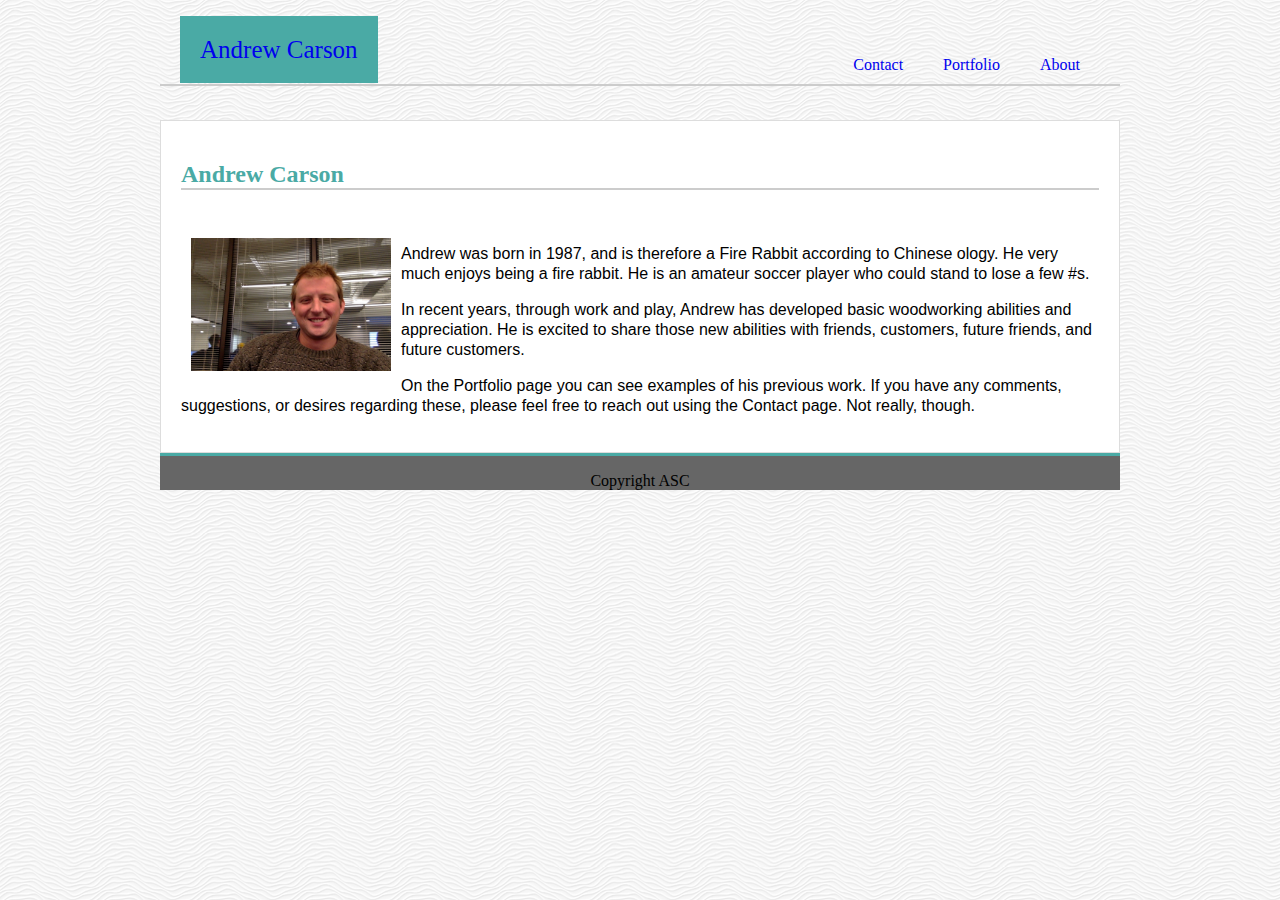
==== index.html @ f69335af "Basic_Portfolio" ====
<!DOCTYPE html>
<html lang="en">
<head>
    <meta charset="UTF-8">
    <meta name="viewport" content="width=device-width, initial-scale=1.0">
    <meta http-equiv="X-UA-Compatible" content="ie=edge">
    <title>Document</title>
    <link rel="stylesheet" href="assets/css/css/style.css">
</head>
<body style="background-image:url(assets/images/white-waves.png.jpg)">
    
    <div class="centering">        
        <div class="navbar">

            <ul class="menu1">
                    <li class="name" style="color:white"><a href="index.html">Andrew Carson</a></li>
                    <li class="tabs" style="float:right;"><a href="index.html">About</a></li>
                    <li class="tabs" style="float:right;"><a href="portfolio.html">Portfolio</a></li>
                    <li class="tabs" style="float:right;"><a href="contact.html">Contact</a></li>
            </ul>      
        </div>
                
        
    
        <br>
            <div class="mainsection">
                
                    <div class="about">
                        <h2>Andrew Carson</h2>
                        <br>    

                        <img src="assets/images/myphoto.jpg" style="width:200px; float:left;">
                        <p class="text">Andrew was born in 1987, and is therefore a Fire Rabbit according to 
                            Chinese ology. He very much enjoys being a fire rabbit. 
                        He is an amateur soccer player who could stand to lose a few #s.</p>

                        <p class="text">In recent years, through work and play, Andrew has developed basic woodworking
                            abilities and appreciation.  He is excited to share those new abilities with 
                            friends, customers, future friends, and future customers.
                        </p>

                        <p class="text">On the Portfolio page you can see examples of his previous work. 
                            If you have any comments, suggestions, or desires regarding these,
                            please feel free to reach out using the Contact page.  Not really, though.  

                        </p>


                    </div>
                    
            </div>
    </div>       
    <footer>
        <p>Copyright ASC</p>
    </footer>
</body>
</html>
---- assets/css/css/style.css ----
body {
    width:960px;
    margin:auto;
    background-image: url("assets/images/myphoto.jpg")
}

.name {
    background-color:#4aaaa5;
    text-decoration:none;
    color:white;
    font-family: 'Georgia', Times, Times New Roman, serif;
    font-size:25px;
    font-style:bold;
    width:30%;
    text-align:center;
    padding:20px,20px,20px,20px;
}

a {
    text-decoration:none;

    
}
li {
    list-style-type:none;
    display:inline;
    padding:20px;
    color:white;

}

.centering {
    margin:auto;
    width:960px;
}
.menu1 {
    border-bottom-style: solid;
    border-width:2px;
    border-color:#cccccc;
    padding:20px;

}

img {
    margin:10px;
}

.mainsection {
    background-color:white;
    border-style:solid;
    border-width:1px;
    padding:20px;
    border-color:#dddddd;
}

.text {
    padding:0px,10px,10px,10px;
    font-family:'Arial', 'Helvetica Neue', Helvetica, sans-serif;
    line-height: 20px;
}

h2 {
    color:#4aaaa5;
    border-bottom-style: solid;
    border-bottom-width: 2px;
    border-bottom-color: #cccccc;
    font-family: 'Georgia', Times, Times New Roman, serif;
}

footer {
    text-align:center;
    background-color: #666666;
    border-top-style: solid;
    border-top-color:#4aaaa5;
}

form {
    font-family:'Arial', 'Helvetica Neue', Helvetica, sans-serif;

}

input {
    width:95%;
    padding:10px;
}

.message {
    height:80px;
}

.row1 {
    margin: 50px;
}
.row2 {
    margin: 50px;
}
.row3 {
    margin: 50px;
}
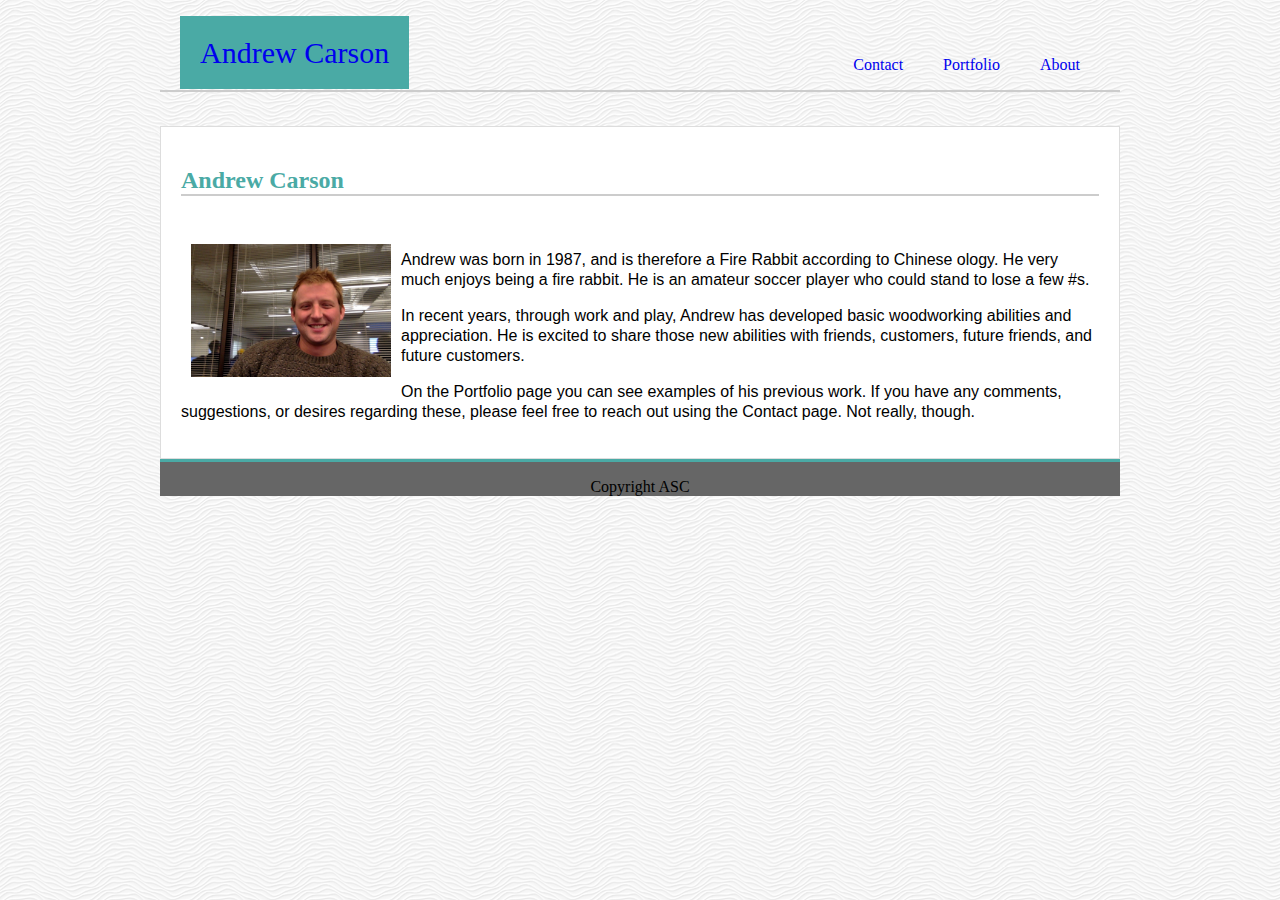
==== commit 2649171e: "Basic_Portfolio" ====
--- a/index.html
+++ b/index.html
@@ -1,3 +1,7 @@
+<!-- I'm sorry that I didn't leave myself enough time to 
+produce a site that matches the assignment more closely.  Will
+continue to work on this -->
+
 <!DOCTYPE html>
 <html lang="en">
 <head>
@@ -13,7 +17,7 @@
         <div class="navbar">
 
             <ul class="menu1">
-                    <li class="name" style="color:white"><a href="index.html">Andrew Carson</a></li>
+                    <li class="name" style="color:white"!><a href="index.html">Andrew Carson</a></li>
                     <li class="tabs" style="float:right;"><a href="index.html">About</a></li>
                     <li class="tabs" style="float:right;"><a href="portfolio.html">Portfolio</a></li>
                     <li class="tabs" style="float:right;"><a href="contact.html">Contact</a></li>
--- a/assets/css/css/style.css
+++ b/assets/css/css/style.css
@@ -9,7 +9,7 @@
     text-decoration:none;
     color:white;
     font-family: 'Georgia', Times, Times New Roman, serif;
-    font-size:25px;
+    font-size:30px;
     font-style:bold;
     width:30%;
     text-align:center;
@@ -18,14 +18,23 @@
 
 a {
     text-decoration:none;
+    /* color:white;     */
+}
 
-    
+a:active {
+    text-decoration-color: none;
 }
+
+.tabs{
+    color:#777777;
+    padding-bottom:20px;
+}
+
 li {
     list-style-type:none;
     display:inline;
     padding:20px;
-    color:white;
+    /* color:white; */
 
 }
 
@@ -38,6 +47,7 @@
     border-width:2px;
     border-color:#cccccc;
     padding:20px;
+    /* color:white; */
 
 }
 
@@ -89,11 +99,11 @@
 }
 
 .row1 {
-    margin: 50px;
+    margin: 20px;
 }
 .row2 {
-    margin: 50px;
+    margin: 20px;
 }
 .row3 {
-    margin: 50px;
+    margin: 20px;
 }